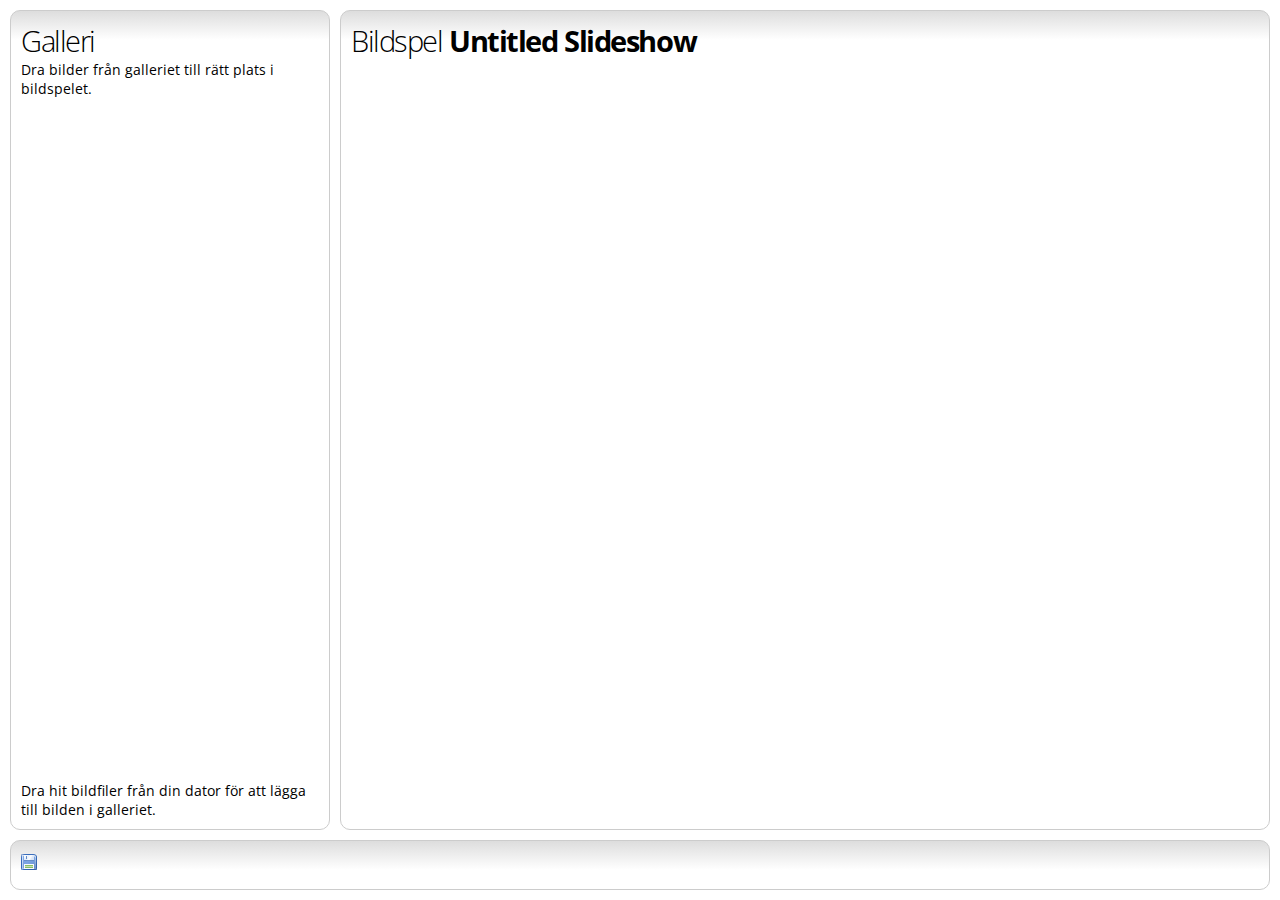
==== webcontent/index.html @ 79c6bf58 "Icon buttons. WebSockets instead of XHR. And other stuff." ====
<!DOCTYPE html>
<html lang="en">
	<head>
		<!-- HTML5: Markup (meta, doctype) -->
		<meta charset="UTF-8">
		<meta http-equiv="X-UA-Compatible" content="IE=edge,chrome=1" />
		<link rel="shortcut icon" href="/favicon.ico" />
		<link rel="stylesheet" href="style-core.css" charset="UTF-8">
		<script src="utils.js"></script>
		<script src="designer/designer.js"></script>
		<script src="viewer/viewer-canvastools.js"></script>
		<script src="viewer/viewer.js"></script>
		<script src="imagecollection.js"></script>
		<script src="index.js"></script>
		<script src="socket.io.js"></script>
		<title>Slide Show</title>
	</head>
	<body class="mode-designer">
		<div id="designer">
			<div class="panelcontainer panelcontainer-rows" id="panelcontainer-designmode">
				<div class="panel panel-workarea">
					<h1>Bildspel <strong id="designer-title"></strong></h1>
					<div id="designer-images" class="slides"></div>
					<div style="clear: both"></div>
				</div>
				<div class="panel panel-toolbar panel-bottom" id="designer-buttons">
					<button type="button" class="save" id="designer-save-button"></button>
				</div>
				<div class="panel panel-toolbar panel-left">
					<div class="flexpanel-container">
						<div class="flexpanel-top">
							<h1>Galleri</h1>
							<p>
								Dra bilder från galleriet till rätt plats i bildspelet.
							</p>
						</div>
						<div class="flexpanel-center">
							<div id="designer-availableimages" class="slides"></div>
						</div>
						<div class="flexpanel-bottom">
							<div id="designer-gallery-droparea">
								Dra hit bildfiler från din dator för att lägga till bilden i galleriet.
							</div>
						</div>
					</div>
				</div>
			</div>
		</div>
		<div id="viewer">
			<div class="panelcontainer panelcontainer-rows" id="panelcontainer-viewer">
				<div class="panel panel-workarea" style="overflow:hidden">
					<div>
						<!-- HTML5: Markup (header, article, nav, section, footer) -->
						<header>
							<h1>Visningsläge</h1>
						</header>
						<article>
							<nav>
								<p>
									<a href="javascript:void(0)" id="viewer-prev-button">Previous</a>
								</p>
							</nav>
							<section id="boink">
								<div id="viewer-slide-container" style="width: 1000px; height: 1000px; position: relative;"></div>
							</section>
							<nav>
								<p>
									<a href="javascript:void(0)" id="viewer-next-button">Next</a>
								</p>
							</nav>
						</article>
						<footer>
							<nav>
								<p>
									<a href="javascript:void(0)" id="viewer-close-button">Stäng</a>
								</p>
							</nav>
							<nav id="viewer-annotations-buttons"></nav>
						</footer>
					</div>
				</div>
			</div>
		</div>
	</body>
</html>
---- webcontent/style-core.css ----
/*
 * CSS3: CSS Fonts Module Level 3
 *
 * UI font.
 *
 * Usage:
 * font-family: "Open Sans", sans-serif;
 */
@import url(http://fonts.googleapis.com/css?family=Open+Sans:400,300,600,700);
/*
 * CSS3: CSS Fonts Module Level 3
 *
 * Stamp fonts. Font weight is 400 (or 700 in two cases).
 *
 * Usage:
 * font-family: 'Permanent Marker', cursive;
 * font-family: 'Corben', cursive;
 * font-family: 'Shadows Into Light', cursive;
 * font-family: 'UnifrakturCook', cursive;
 * font-family: 'Rock Salt', cursive;
 * font-family: 'Chewy', cursive;
 * font-family: 'Special Elite', cursive;
 * font-family: 'UnifrakturMaguntia', cursive;
 * font-family: 'Black Ops One', cursive;
 * font-family: 'Sancreek', cursive;
 */
@import url(http://fonts.googleapis.com/css?family=Permanent+Marker|Corben:700|Shadows+Into+Light|UnifrakturCook:700|Rock+Salt|Chewy|Special+Elite|UnifrakturMaguntia|Black+Ops+One|Sancreek);
@import url(style-panel.css);
@import url(designer/designer.css);
@import url(viewer/viewer.css);
body {
	font-family: "Open Sans", sans-serif;
	margin: 0;
	padding: 0;
	font-weight: 400;
	height: 100%;
	overflow: hidden;
	font-size: 0.9em;
}
body > div {
	display: none;
}
body.mode-viewer div#viewer, body.mode-designer div#designer {
	display: block;
}
p, figure {
	margin: 0;
	padding: 0;
}
h1 {
	font-size: 2em;
	font-weight: 300;
	letter-spacing: -0.05em;
	margin: 0;
	padding: 0;
}
h1 strong {
	font-weight: 700;
}
.slides div.sep, .slides div.image {
	height: 250px;
	display: block;
	float: left;
	margin: 10px;
}
.slides div.sep {
	width: 30px;
	border: 1px dashed #aaa;
	background-color: #eee;
	border-radius: 10px;
}
/*
 * Special separator design if no slides have been added.
 */
.slides div.sep:only-child {
	width: 100px;
}
.slides div.image {
	width: 250px;
	border: 1px solid #aaa;
	background-color: #eee;
	position: relative; /* relative positioning to allow absolute positioning of delete buttons. */
	/*
	 * CSS Image Values and Replaced Content Module Level 3
	 */
	background-image: -moz-radial-gradient(rgba(0,0,0,0.6), transparent);
	background-image: -webkit-radial-gradient(rgba(0,0,0,0.6), transparent);
	/*
	 * CSS Backgrounds and Borders Module Level 3
	 */
	border-radius: 10px;
	box-shadow: 5px 5px 5px -5px rgba(0, 0, 0, 0.5);
	background-repeat: no-repeat;
	background-position: center center;
}
.slides figure {
	/*
	 * CSS3: Flexible Box Layout Module
	 */
	-moz-box-align: center;
	-webkit-box-align: center;
	-moz-box-orient: vertical;
	-webkit-box-orient: vertical;
	display: -moz-box;
	display: -webkit-box;
	height: 100%;
	width: 100%;
}
.slides figure div {
	/*
	 * CSS3: Flexible Box Layout Module
	 */
	-moz-box-align: center;
	-webkit-box-align: center;
	-moz-box-flex: 1;
	-webkit-box-flex: 1;
	display: -moz-box;
	display: -webkit-box;
}
.slides figure img {
	border: 1px solid #777;
	vertical-align: middle;
}
.slides figcaption {
	/*
	 * CSS3: Flexible Box Layout Module
	 */
	-moz-box-flex: 0;
	-webkit-box-flex: 0;
	font-size: 0.9em;
	color: rgba(0, 0, 0, 0.5);
	margin: 0.5em 0;
}
.slides div.image:nth-child(4n+1) {
	background-color: #ccc;
}
.slides div.sep {
	/*
	 * CSS Transitions Module Level 3
	 */
	-moz-transition: background-color 0.5s linear;
	-webkit-transition: background-color 0.5s linear;
}
.slides div.sep.drag-over {
	background-color: blue;
}
button {
	display: inline-block;
	background-repeat: no-repeat;
	height: 16px;
	width: 16px;
	border: none;
	background-color: transparent;
	vertical-align: bottom;
}
button.delete {
	background-image: url("delete.png");
	position: absolute;
	top: 2px;
	right: 2px;
}
button.fullsize {
	background-image: url("photo.png");
}
button.save {
	background-image: url("disk.png");
}

a {
	text-decoration: none;
}
a > span {
	position: relative;
}
a > span > span {
	position: absolute;
	top: -3em;
	left: 50%;
	width: 50em;
	margin-left: -25em;
	font-size: 80%;
	display: none;
	text-align: center;

}
a > span > span > span {
	/*
	 * CSS3: CSS Backgrounds and Borders Module Level 3
	 */
    -moz-border-image: url("tooltip-border.png") 5 5 10 5 repeat;
    -webkit-border-image: url("tooltip-border.png") 5 5 10 5 stretch;
    
	text-decoration: none;
	color: #807d66;
    border-width: 5px 5px 10px 5px;
    padding: 2px 5px;
}
a:hover > span > span {
	display: block;
	-moz-animation: tooltip 1.25s;
	-webkit-animation: tooltip 1.25s;
}

/*
 * CSS Animations Module Level 3
 */
@-moz-keyframes tooltip {
	0% {
		opacity: 0.0;
	}
	80% {
		opacity: 0.0;
		top: -2.5em;
	}
	100% {
		opacity: 1.0;
	}
}
@-webkit-keyframes tooltip {
	0% {
		opacity: 0.0;
	}
	80% {
		opacity: 0.0;
		top: -2.5em;
	}
	100% {
		opacity: 1.0;
	}
}
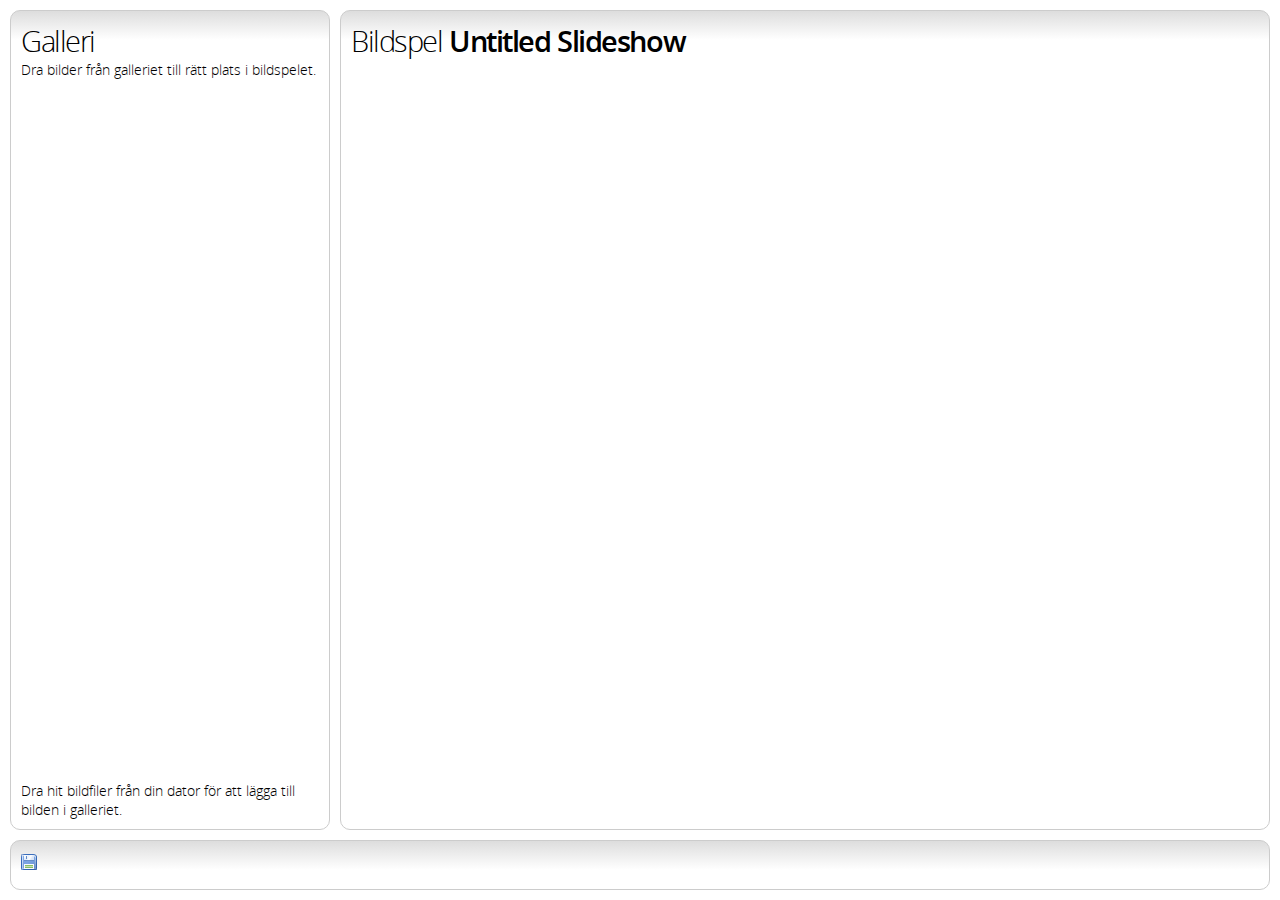
==== commit f9f96738: "Sound effect using the AUDIO element. Caching of fonts. Self-hosted fonts instead of using Google se" ====
--- a/webcontent/index.html
+++ b/webcontent/index.html
@@ -1,18 +1,18 @@
 <!DOCTYPE html>
-<html lang="en">
+<html lang="en" manifest="cache.manifest">
 	<head>
 		<!-- HTML5: Markup (meta, doctype) -->
 		<meta charset="UTF-8">
 		<meta http-equiv="X-UA-Compatible" content="IE=edge,chrome=1" />
 		<link rel="shortcut icon" href="/favicon.ico" />
-		<link rel="stylesheet" href="style-core.css" charset="UTF-8">
+		<link rel="stylesheet" href="design/style-core.css" charset="UTF-8">
 		<script src="utils.js"></script>
-		<script src="designer/designer.js"></script>
-		<script src="viewer/viewer-canvastools.js"></script>
-		<script src="viewer/viewer.js"></script>
+		<script src="designer.js"></script>
+		<script src="viewer-canvastools.js"></script>
+		<script src="viewer.js"></script>
 		<script src="imagecollection.js"></script>
+		<script src="socket.io.js"></script>
 		<script src="index.js"></script>
-		<script src="socket.io.js"></script>
 		<title>Slide Show</title>
 	</head>
 	<body class="mode-designer">
@@ -25,6 +25,7 @@
 				</div>
 				<div class="panel panel-toolbar panel-bottom" id="designer-buttons">
 					<button type="button" class="save" id="designer-save-button"></button>
+					<span id="slideshowList"></span>
 				</div>
 				<div class="panel panel-toolbar panel-left">
 					<div class="flexpanel-container">
@@ -80,6 +81,10 @@
 					</div>
 				</div>
 			</div>
+			<audio id="viewer-slidechangeaudio">
+				<source src="24629__anamorphosis__gmb-kantilan-9.aac" />
+				<source src="24629__anamorphosis__gmb-kantilan-9.ogg" />
+			</audio>
 		</div>
 	</body>
 </html>--- a/webcontent/design/style-core.css
+++ b/webcontent/design/style-core.css
@@ -0,0 +1,239 @@
+/*
+ * CSS3: CSS Fonts Module Level 3
+ *
+ * UI font.
+ *
+ * Usage:
+ * font-family: "Open Sans", sans-serif;
+ */
+@import url(style-font.css);
+/*@import url(http://fonts.googleapis.com/css?family=Open+Sans:400,300,600,700);*/
+/*
+ * CSS3: CSS Fonts Module Level 3
+ *
+ * Stamp fonts. Font weight is 400 (or 700 in two cases).
+ *
+ * Usage:
+ * font-family: 'Permanent Marker', cursive;
+ * font-family: 'Corben', cursive;
+ * font-family: 'Shadows Into Light', cursive;
+ * font-family: 'UnifrakturCook', cursive;
+ * font-family: 'Rock Salt', cursive;
+ * font-family: 'Chewy', cursive;
+ * font-family: 'Special Elite', cursive;
+ * font-family: 'UnifrakturMaguntia', cursive;
+ * font-family: 'Black Ops One', cursive;
+ * font-family: 'Sancreek', cursive;
+ */
+/*@import url(http://fonts.googleapis.com/css?family=Permanent+Marker|Corben:700|Shadows+Into+Light|UnifrakturCook:700|Rock+Salt|Chewy|Special+Elite|UnifrakturMaguntia|Black+Ops+One|Sancreek);*/
+@import url(style-panel.css);
+@import url(designer.css);
+@import url(viewer.css);
+* {
+	font-weight: normal;
+}
+body {
+	font-family: SlideshowNormal, sans-serif;
+	font-weight: normal;
+	margin: 0;
+	padding: 0;
+	height: 100%;
+	overflow: hidden;
+	font-size: 0.9em;
+}
+body > div {
+	display: none;
+}
+body.mode-viewer div#viewer, body.mode-designer div#designer {
+	display: block;
+}
+p, figure {
+	margin: 0;
+	padding: 0;
+}
+h1 {
+	font-size: 2em;
+	font-weight: normal;
+letter-spacing: -0.05em;
+	margin: 0;
+	padding: 0;
+}
+h1 strong {
+	font-family: SlideshowStrong;
+	font-weight: normal;
+}
+.slides div.sep, .slides div.image {
+	height: 250px;
+	display: block;
+	float: left;
+	margin: 10px;
+}
+.slides div.sep {
+	width: 30px;
+	border: 1px dashed #aaa;
+	background-color: #eee;
+	border-radius: 10px;
+}
+/*
+ * Special separator design if no slides have been added.
+ */
+.slides div.sep:only-child {
+	width: 100px;
+}
+.slides div.image {
+	width: 250px;
+	border: 1px solid #aaa;
+	background-color: #eee;
+	position: relative; /* relative positioning to allow absolute positioning of delete buttons. */
+	/*
+	 * CSS Image Values and Replaced Content Module Level 3
+	 */
+	background-image: -moz-radial-gradient(rgba(0,0,0,0.6), transparent);
+	background-image: -webkit-radial-gradient(rgba(0,0,0,0.6), transparent);
+	/*
+	 * CSS Backgrounds and Borders Module Level 3
+	 */
+	border-radius: 10px;
+	box-shadow: 5px 5px 5px -5px rgba(0, 0, 0, 0.5);
+	background-repeat: no-repeat;
+	background-position: center center;
+}
+.slides figure {
+	/*
+	 * CSS3: Flexible Box Layout Module
+	 */
+	-moz-box-align: center;
+	-webkit-box-align: center;
+	-moz-box-orient: vertical;
+	-webkit-box-orient: vertical;
+	display: -moz-box;
+	display: -webkit-box;
+	height: 100%;
+	width: 100%;
+}
+.slides figure div {
+	/*
+	 * CSS3: Flexible Box Layout Module
+	 */
+	-moz-box-align: center;
+	-webkit-box-align: center;
+	-moz-box-flex: 1;
+	-webkit-box-flex: 1;
+	display: -moz-box;
+	display: -webkit-box;
+}
+.slides figure img {
+	border: 1px solid #777;
+	vertical-align: middle;
+}
+.slides figcaption {
+	/*
+	 * CSS3: Flexible Box Layout Module
+	 */
+	-moz-box-flex: 0;
+	-webkit-box-flex: 0;
+	font-size: 0.9em;
+	color: rgba(0, 0, 0, 0.5);
+	margin: 0.5em 0;
+}
+.slides div.image:nth-child(4n+1) {
+	background-color: #ccc;
+}
+.slides div.sep {
+	/*
+	 * CSS Transitions Module Level 3
+	 */
+	-moz-transition: background-color 0.5s linear;
+	-webkit-transition: background-color 0.5s linear;
+}
+.slides div.sep.drag-over {
+	background-color: blue;
+}
+button {
+	display: inline-block;
+	background-repeat: no-repeat;
+	height: 16px;
+	width: 16px;
+	border: none;
+	background-color: transparent;
+	vertical-align: bottom;
+}
+button.delete {
+	background-image: url("delete.png");
+	position: absolute;
+	top: 2px;
+	right: 2px;
+}
+button.fullsize {
+	background-image: url("photo.png");
+}
+button.save {
+	background-image: url("disk.png");
+}
+
+a {
+	text-decoration: none;
+	color: #00f;
+}
+a.dimmed {
+	color: #88d;
+}
+a > span {
+	position: relative;
+}
+a > span > span {
+	position: absolute;
+	top: -3em;
+	left: 50%;
+	width: 50em;
+	margin-left: -25em;
+	font-size: 80%;
+	display: none;
+	text-align: center;
+
+}
+a > span > span > span {
+	/*
+	 * CSS3: CSS Backgrounds and Borders Module Level 3
+	 */
+    -moz-border-image: url("tooltip-border.png") 5 5 10 5 repeat;
+    -webkit-border-image: url("tooltip-border.png") 5 5 10 5 stretch;
+    
+	text-decoration: none;
+	color: #807d66;
+    border-width: 5px 5px 10px 5px;
+    padding: 2px 5px;
+}
+a:hover > span > span {
+	display: block;
+	-moz-animation: tooltip 1.25s;
+	-webkit-animation: tooltip 1.25s;
+}
+
+/*
+ * CSS Animations Module Level 3
+ */
+@-moz-keyframes tooltip {
+	0% {
+		opacity: 0.0;
+	}
+	80% {
+		opacity: 0.0;
+		top: -2.5em;
+	}
+	100% {
+		opacity: 1.0;
+	}
+}
+@-webkit-keyframes tooltip {
+	0% {
+		opacity: 0.0;
+	}
+	80% {
+		opacity: 0.0;
+		top: -2.5em;
+	}
+	100% {
+		opacity: 1.0;
+	}
+}
